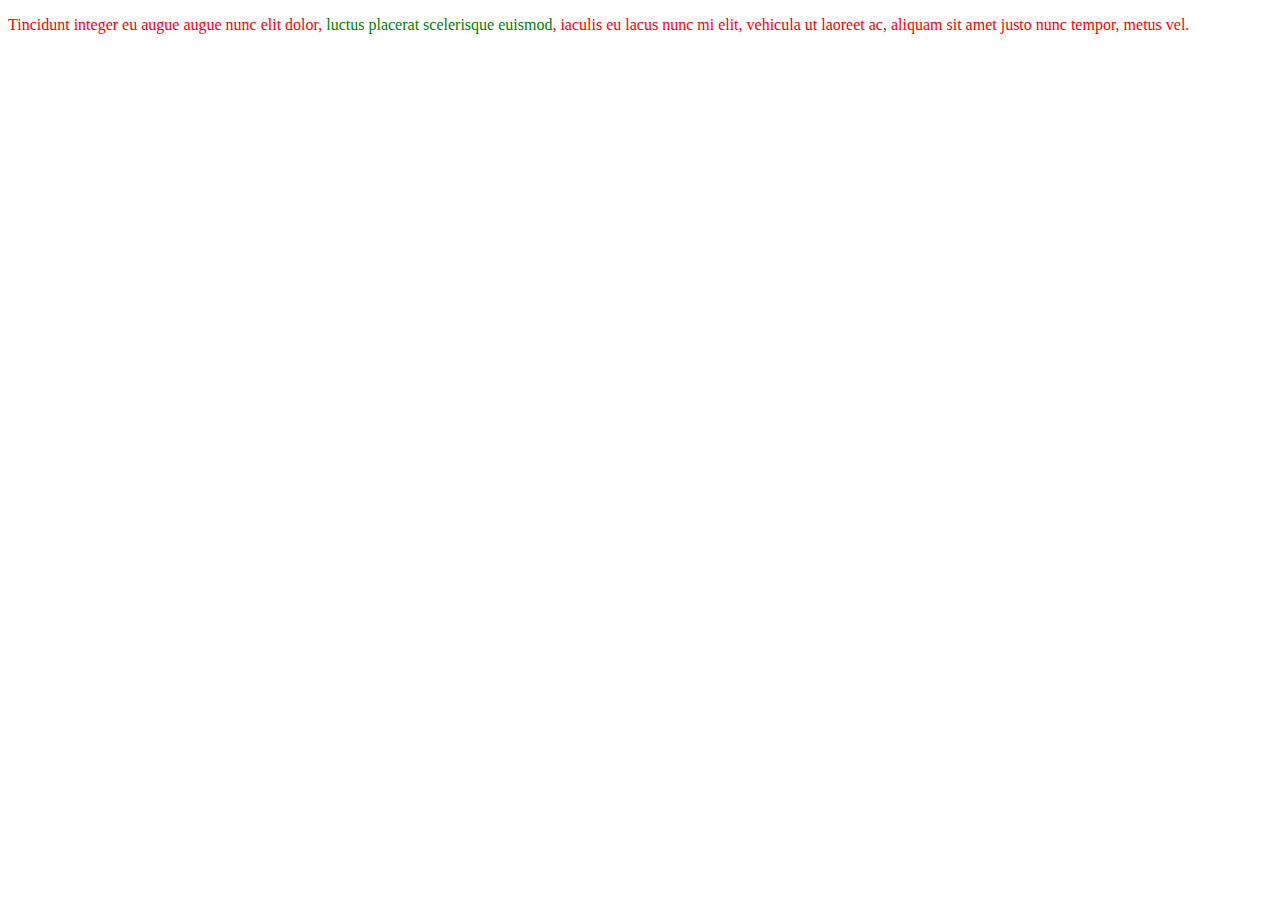
==== css.html @ 8f4f344f "new file:   css.html" ====
﻿<!DOCTYPE html>
<html>
<head>
    <meta charset="utf-8" />
    <title>Inline стили</title>
</head>
<body>
<!-- Свойство color позволяет задать цвет текста внутри элемента. -->

<p style="color: red;">
    Tincidunt integer eu augue augue nunc elit dolor, <span style="color: green;">luctus placerat scelerisque euismod</span>, iaculis eu lacus nunc mi elit, vehicula ut laoreet ac, aliquam sit amet justo nunc tempor, metus vel.
</p>
</body>
</html>
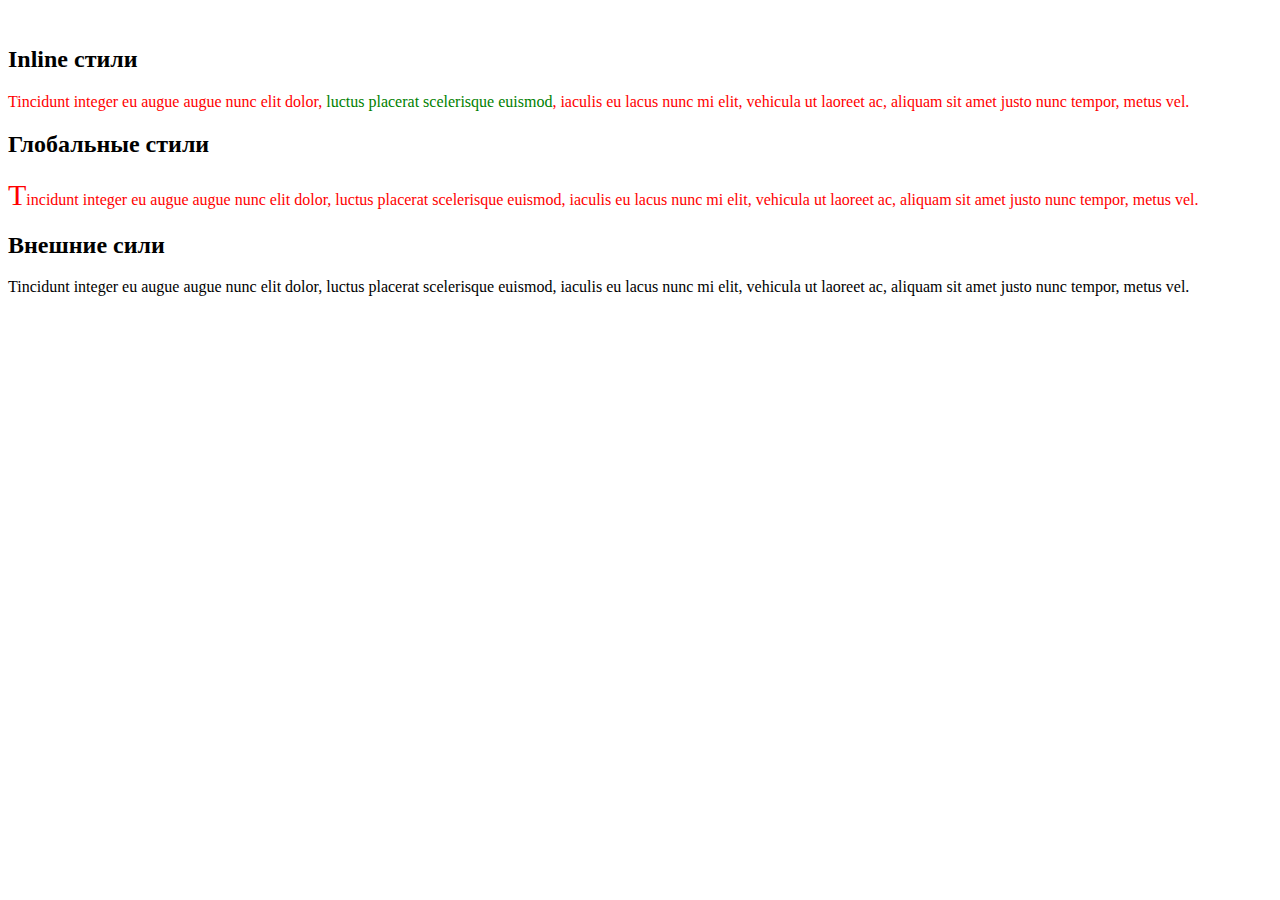
==== commit 40e4007b: "modified:   css.html" ====
--- a/css.html
+++ b/css.html
@@ -1,14 +1,55 @@
-﻿<!DOCTYPE html>
+﻿﻿<!DOCTYPE html>
 <html>
 <head>
-    <meta charset="utf-8" />
-    <title>Inline стили</title>
+    <meta charset="utf-8"/>
+    <title>CSS</title>
+
+    <!-- Глобальные стили
+    Тег style обязательно дожен быть помещен внутрь тега head.
+    -->
+    <style>
+        /* Комментарий */
+        .global {
+            color: red;
+        }
+
+        .global-span {
+            font-size: 30px;
+        }
+    </style>
+
+    <!-- Внешние сили
+    В атрибуте href тега link указывается путь к css файлам, в атрибуте rel указывается как подключаемый файл относится к документу.
+    До введения стандарта HTML5, требовалось указывать атрибут type.
+  -->
+    <link href="style.css" rel="stylesheet" />
+
 </head>
 <body>
-<!-- Свойство color позволяет задать цвет текста внутри элемента. -->
 
+<h2>Inline стили</h2>
+<!--
+Свойство color позволяет задать цвет текста внутри элемента.
+-->
 <p style="color: red;">
-    Tincidunt integer eu augue augue nunc elit dolor, <span style="color: green;">luctus placerat scelerisque euismod</span>, iaculis eu lacus nunc mi elit, vehicula ut laoreet ac, aliquam sit amet justo nunc tempor, metus vel.
+    Tincidunt integer eu augue augue nunc elit dolor, <span
+        style="color: green;">luctus placerat scelerisque euismod</span>, iaculis eu lacus nunc mi elit, vehicula ut
+    laoreet ac, aliquam sit amet justo nunc tempor, metus vel.
+</p>
+
+
+<h2>Глобальные стили</h2>
+<!-- Тег style обязательно дожен быть помещен внутрь тега head.  -->
+<p class="global">
+    <span class="global-span">T</span>incidunt integer eu augue augue nunc elit dolor, luctus placerat scelerisque
+    euismod, iaculis eu lacus nunc mi elit, vehicula ut laoreet ac, aliquam sit amet justo nunc tempor, metus vel.
+</p>
+
+<h2>Внешние сили</h2>
+
+<p class="link">
+    Tincidunt integer eu augue augue nunc elit dolor, luctus placerat scelerisque euismod, iaculis eu lacus nunc mi
+    elit, vehicula ut laoreet ac, aliquam sit amet justo nunc tempor, metus vel.
 </p>
 </body>
 </html>